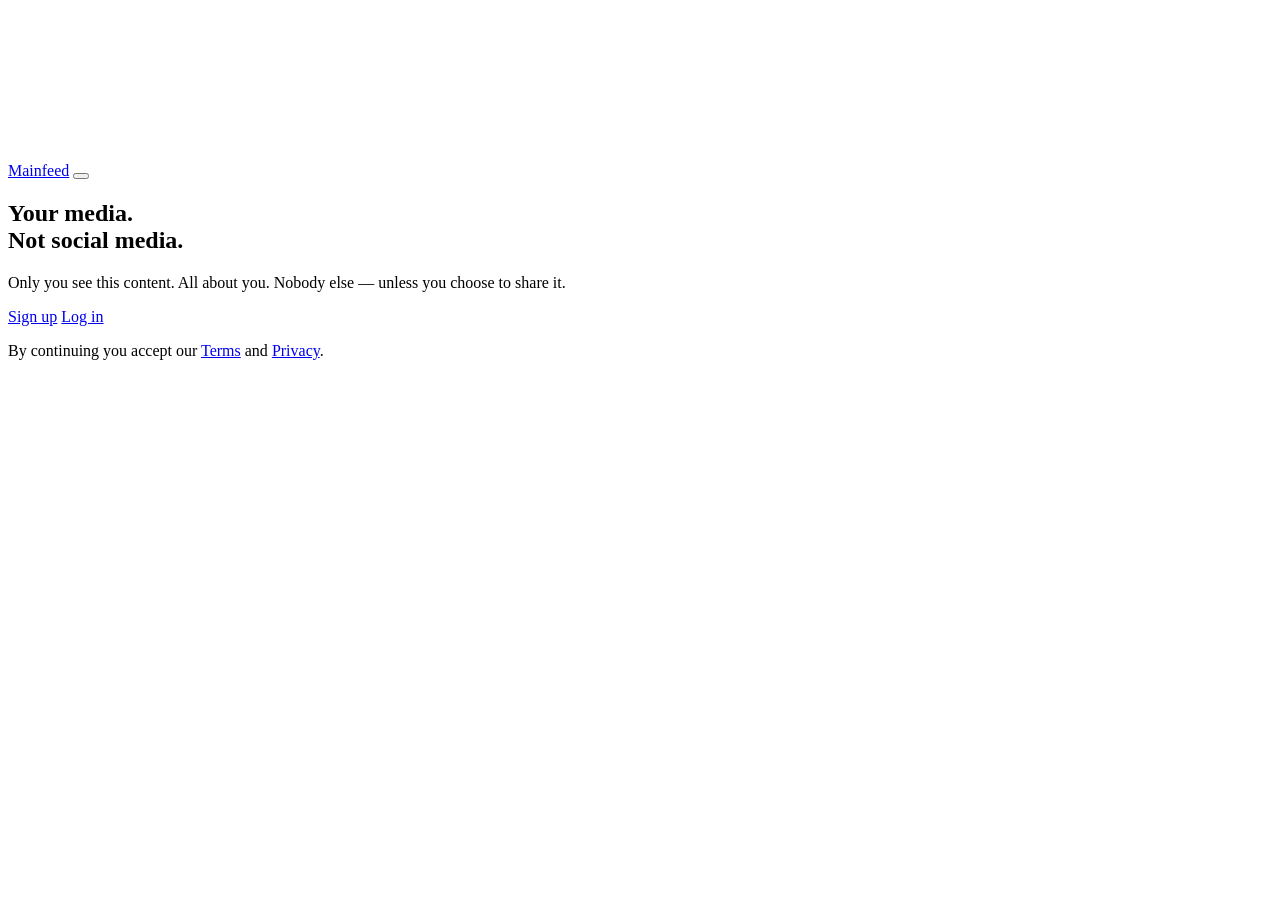
==== public/index.html @ 3e3cc543 "landing: lock to single screen + menu drawer - index.html: removed scroll content (philosophy + foot" ====
<!DOCTYPE html>
<html lang="en">
<head>
  <meta charset="UTF-8" />
  <meta name="viewport" content="width=device-width, initial-scale=1.0, viewport-fit=cover, user-scalable=no" />
  <meta name="theme-color" content="#0b0b0e" />
  <title>Mainfeed — Your media. Not social media.</title>
  <meta name="description" content="The platform where AI makes content about you, for you. No friends required. No validation needed. Just you, your thoughts, and your media." />

  <meta property="og:title" content="Mainfeed — Your media. Not social media." />
  <meta property="og:description" content="AI makes content about you, for you. No friends required." />
  <meta property="og:type" content="website" />
  <meta property="og:url" content="https://mainfeed.app/" />

  <link rel="manifest" href="/manifest.webmanifest" />
  <link rel="icon" type="image/svg+xml" href="/assets/img/icon.svg" />
  <link rel="apple-touch-icon" href="/assets/img/icon.svg" />

  <link rel="preload" as="video" href="/assets/video/hero.mp4" type="video/mp4" />
  <link rel="stylesheet" href="/assets/css/style.css" />
</head>
<body class="mf-home">

  <section class="mf-vhero">
    <video class="mf-vhero-bg" autoplay muted loop playsinline preload="auto" disablepictureinpicture>
      <source src="/assets/video/hero.mp4" type="video/mp4" />
    </video>
    <div class="mf-vhero-overlay"></div>

    <header class="mf-vhero-nav">
      <a href="/" class="mf-logo">Mainfeed</a>
      <button class="mf-menu-btn" aria-label="Open menu" id="mf-menu-toggle">
        <span></span><span></span><span></span>
      </button>
    </header>

    <div class="mf-vhero-content">
      <h1 class="mf-vhero-h">
        Your media.<br/>Not social media.
      </h1>
      <p class="mf-vhero-p">
        Only you see this content. All about you. Nobody else &mdash; unless you choose to share it.
      </p>
    </div>

    <div class="mf-vhero-actions">
      <a href="/signup.html" class="mf-cta mf-cta-block">Sign up</a>
      <a href="/login.html" class="mf-vhero-secondary">Log in</a>
      <p class="mf-vhero-legal">
        By continuing you accept our <a href="/terms.html">Terms</a> and <a href="/privacy.html">Privacy</a>.
      </p>
    </div>
  </section>

  <nav class="mf-menu" id="mf-menu" hidden aria-label="Site menu">
    <div class="mf-menu-head">
      <a href="/" class="mf-logo">Mainfeed</a>
      <button class="mf-menu-close" aria-label="Close menu" id="mf-menu-close">
        <svg viewBox="0 0 24 24" width="22" height="22" fill="none" stroke="currentColor" stroke-width="2" stroke-linecap="round">
          <line x1="6" y1="6" x2="18" y2="18"/>
          <line x1="18" y1="6" x2="6" y2="18"/>
        </svg>
      </button>
    </div>
    <ul class="mf-menu-list">
      <li><a href="/signup.html">Sign up</a></li>
      <li><a href="/login.html">Log in</a></li>
      <li><a href="/terms.html">Terms</a></li>
      <li><a href="/privacy.html">Privacy</a></li>
    </ul>
  </nav>

  <script src="/assets/js/main.js" type="module"></script>
</body>
</html>
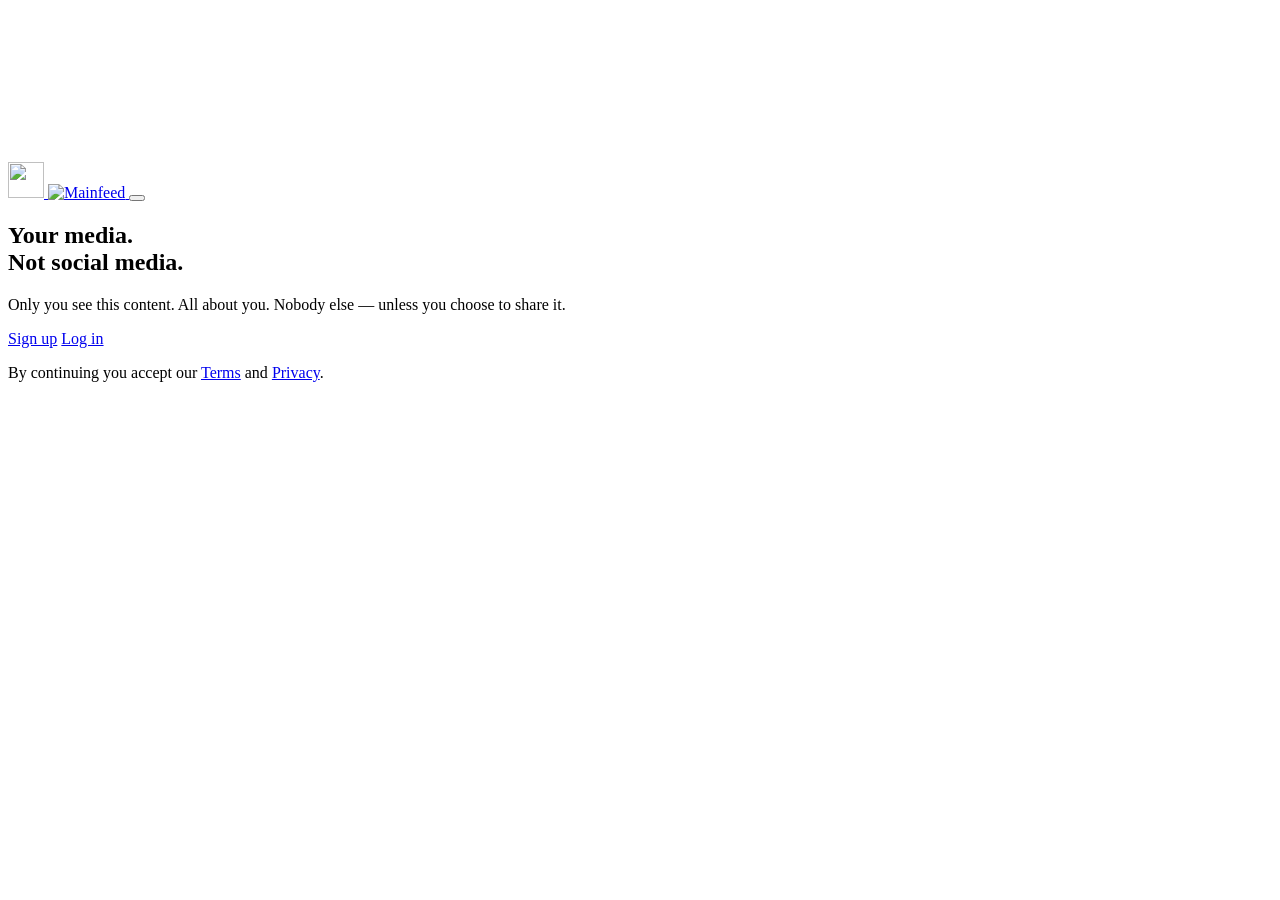
==== commit 96e7817d: "brand: hot-orange gradient + logo lockup + rounded-square shape system Color shift: - Old gradient (" ====
--- a/public/index.html
+++ b/public/index.html
@@ -13,8 +13,8 @@
   <meta property="og:url" content="https://mainfeed.app/" />
 
   <link rel="manifest" href="/manifest.webmanifest" />
-  <link rel="icon" type="image/svg+xml" href="/assets/img/icon.svg" />
-  <link rel="apple-touch-icon" href="/assets/img/icon.svg" />
+  <link rel="icon" type="image/svg+xml" href="/assets/img/logo-square.svg" />
+  <link rel="apple-touch-icon" href="/assets/img/logo-square.svg" />
 
   <link rel="preload" as="video" href="/assets/video/hero.mp4" type="video/mp4" />
   <link rel="stylesheet" href="/assets/css/style.css" />
@@ -28,7 +28,10 @@
     <div class="mf-vhero-overlay"></div>
 
     <header class="mf-vhero-nav">
-      <a href="/" class="mf-logo">Mainfeed</a>
+      <a href="/" class="mf-brand">
+        <img src="/assets/img/logo-square.svg" alt="" class="mf-brand-icon" width="36" height="36" />
+        <img src="/assets/img/logo-rect.svg" alt="Mainfeed" class="mf-brand-mark" />
+      </a>
       <button class="mf-menu-btn" aria-label="Open menu" id="mf-menu-toggle">
         <span></span><span></span><span></span>
       </button>
@@ -54,7 +57,10 @@
 
   <nav class="mf-menu" id="mf-menu" hidden aria-label="Site menu">
     <div class="mf-menu-head">
-      <a href="/" class="mf-logo">Mainfeed</a>
+      <a href="/" class="mf-brand">
+        <img src="/assets/img/logo-square.svg" alt="" class="mf-brand-icon" width="36" height="36" />
+        <img src="/assets/img/logo-rect.svg" alt="Mainfeed" class="mf-brand-mark" />
+      </a>
       <button class="mf-menu-close" aria-label="Close menu" id="mf-menu-close">
         <svg viewBox="0 0 24 24" width="22" height="22" fill="none" stroke="currentColor" stroke-width="2" stroke-linecap="round">
           <line x1="6" y1="6" x2="18" y2="18"/>
